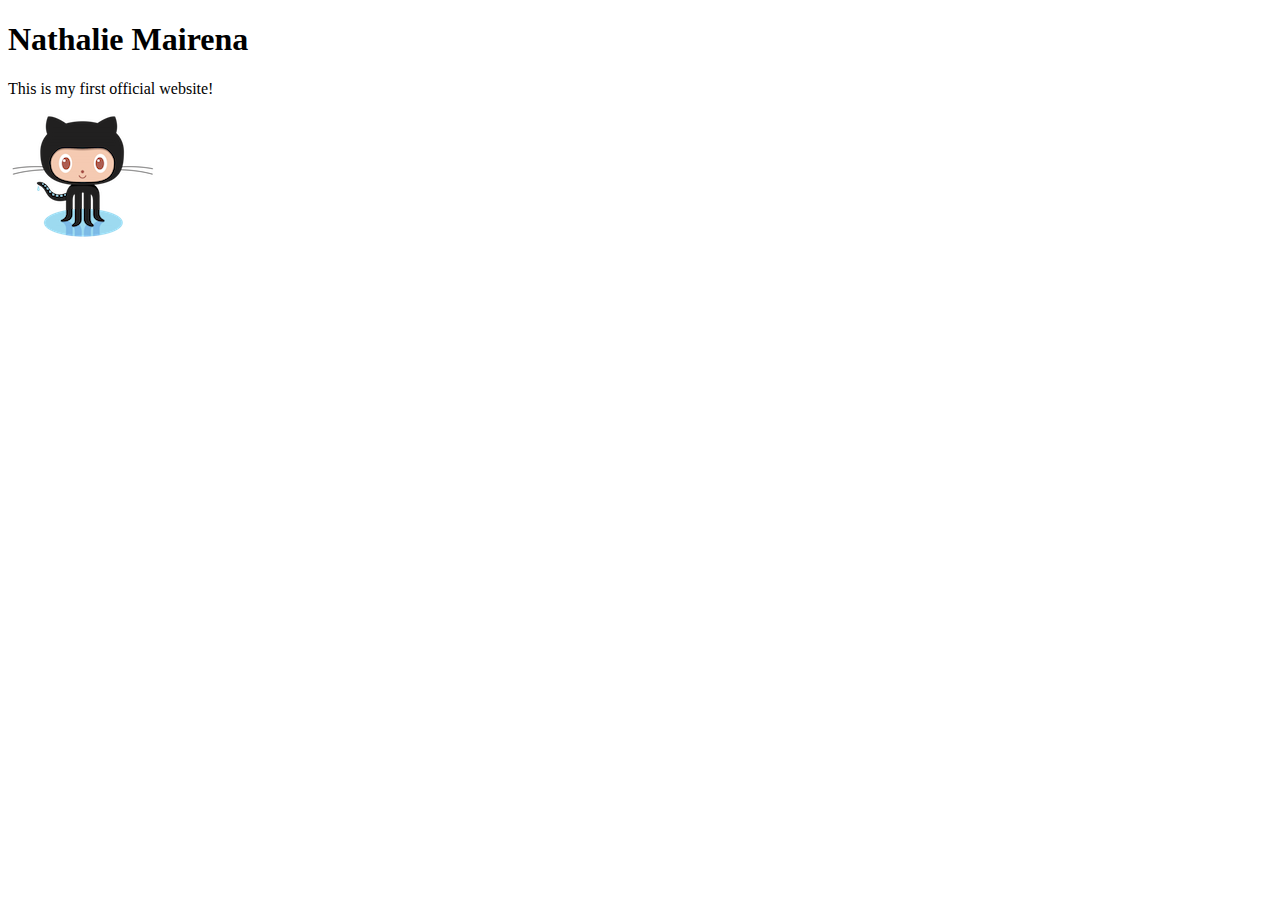
==== index.html @ a5fa05de "Website Creation" ====
<!DOCTYPE html>
<html lang="en">

<head>
  <meta charset="utf-8"/>
  <title>Nathalie Mairena Website</title>
</head>

<body>
  <h1>Nathalie Mairena</h1>
  <p>This is my first official website!</p>
  <img src="octocat.png" alt="This is supposed to be Octo Cat"/>
</body>


</html>
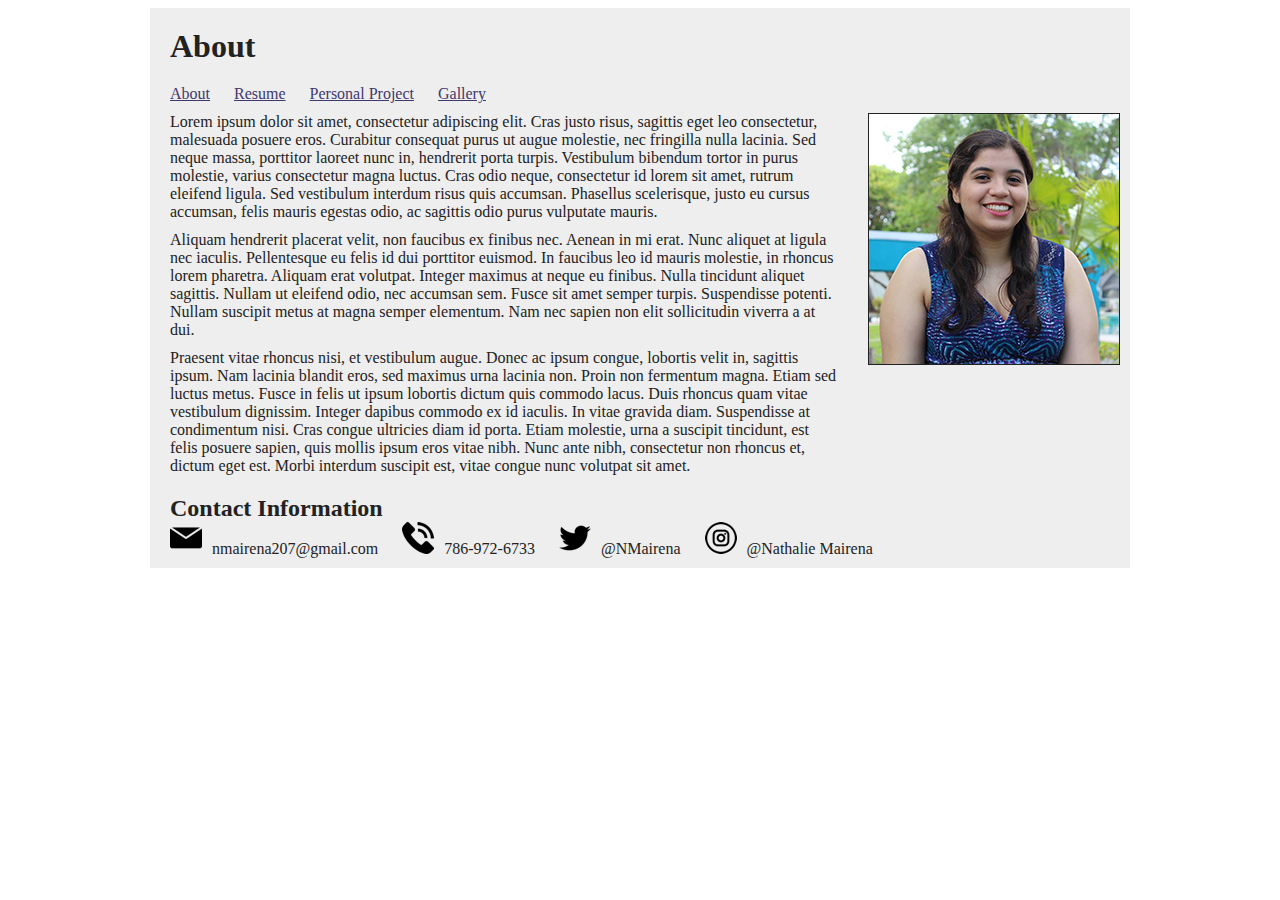
==== commit 5c534ebb: "Updating index" ====
--- a/index.html
+++ b/index.html
@@ -1,16 +1,50 @@
 <!DOCTYPE html>
+
 <html lang="en">
 
-<head>
-  <meta charset="utf-8"/>
-  <title>Nathalie Mairena Website</title>
-</head>
+  <head>
+    <meta charset="utf-8"/>
+    <title> Nathalie Mairena Website</title>
+    <link href= "css/style.css" rel="stylesheet"/>
+  </head>
 
-<body>
-  <h1>Nathalie Mairena</h1>
-  <p>This is my first official website!</p>
-  <img src="octocat.png" alt="This is supposed to be Octo Cat"/>
-</body>
+  <body>
+    <div class='container'>
+
+    <header id="homeHead">
+      <h1>About</h1>
+    </header>
+
+    <nav id="homeNav">
+      <ul>
+        <li><a href="index.html">About</a></li>
+        <li><a href="resume.html">Resume</a></li>
+        <li><a href="projects.html">Personal Project</a></li>
+        <li><a href="gallery.html">Gallery</a></li>
+      </ul>
+    </nav>
+
+    <div class="gridIndex">
+      <img id ="photo" src="imgs/headshot2.jpg" alt="Nathalie Mairena Headshot"/>
+      <section id="intro">
+        <p>Lorem ipsum dolor sit amet, consectetur adipiscing elit. Cras justo risus, sagittis eget leo consectetur, malesuada posuere eros. Curabitur consequat purus ut augue molestie, nec fringilla nulla lacinia. Sed neque massa, porttitor laoreet nunc in, hendrerit porta turpis. Vestibulum bibendum tortor in purus molestie, varius consectetur magna luctus. Cras odio neque, consectetur id lorem sit amet, rutrum eleifend ligula. Sed vestibulum interdum risus quis accumsan. Phasellus scelerisque, justo eu cursus accumsan, felis mauris egestas odio, ac sagittis odio purus vulputate mauris.</p>
+
+        <p>Aliquam hendrerit placerat velit, non faucibus ex finibus nec. Aenean in mi erat. Nunc aliquet at ligula nec iaculis. Pellentesque eu felis id dui porttitor euismod. In faucibus leo id mauris molestie, in rhoncus lorem pharetra. Aliquam erat volutpat. Integer maximus at neque eu finibus. Nulla tincidunt aliquet sagittis. Nullam ut eleifend odio, nec accumsan sem. Fusce sit amet semper turpis. Suspendisse potenti. Nullam suscipit metus at magna semper elementum. Nam nec sapien non elit sollicitudin viverra a at dui.</p>
+
+        <p>Praesent vitae rhoncus nisi, et vestibulum augue. Donec ac ipsum congue, lobortis velit in, sagittis ipsum. Nam lacinia blandit eros, sed maximus urna lacinia non. Proin non fermentum magna. Etiam sed luctus metus. Fusce in felis ut ipsum lobortis dictum quis commodo lacus. Duis rhoncus quam vitae vestibulum dignissim. Integer dapibus commodo ex id iaculis. In vitae gravida diam. Suspendisse at condimentum nisi. Cras congue ultricies diam id porta. Etiam molestie, urna a suscipit tincidunt, est felis posuere sapien, quis mollis ipsum eros vitae nibh. Nunc ante nibh, consectetur non rhoncus et, dictum eget est. Morbi interdum suscipit est, vitae congue nunc volutpat sit amet.</p>
+      </section>
+    </div>
+
+    <footer>
+      <h2>Contact Information</h2>
+        <p><img src="imgs/mail-icon.png" alt="Mail Icon Glyph from freeiconship.com"/>nmairena207@gmail.com</p>
+        <p><img src="imgs/phone-ring-icon.png" alt="Phone Vibrate Icon Glyph from freeiconshop.com"/>786-972-6733</p>
+        <p><img src="imgs/twitter-icon.png" alt="Twitter Icon Glyph from freeiconshop.com"/>@NMairena</p>
+        <p><img src="imgs/email-icon.png" alt="Instagram New Icon Glyph from freeiconshop.com"/>@Nathalie Mairena</p>
+    </footer>
+    </div>
 
 
+  </body>
+
 </html>
--- a/css/style.css
+++ b/css/style.css
@@ -0,0 +1,211 @@
+
+
+
+html {
+  font-size: 16px;
+}
+
+body {
+  color: #222;
+}
+
+nav ul {
+  list-style-type: none;
+  padding-left: 0;
+}
+
+nav li {
+  display: inline-block;
+  margin-right: 20px;
+}
+
+p {
+  padding-bottom:10px;
+  padding-left: 10px;
+  padding-right:10px;
+}
+
+a {
+  color: rgb(63,57,108);
+}
+
+a:visited{
+  color: rgb(44,45,86);
+}
+
+a:hover{
+  color: rgb(94,43,108);
+}
+
+h1, h2, h3, h4, p{
+  margin:0;
+}
+
+h1, h2, h3, h4, nav {
+  padding-top:10px;
+  padding-left: 10px;
+  padding-bottom:0;
+}
+
+ul {
+  margin: 10px 0px;
+}
+
+footer p {
+  padding: 0px 10px;
+  display: inline-block;
+}
+
+footer img{
+  padding-right:10px;
+}
+
+.container {
+  max-width: 960px;
+  margin: 0 auto;
+  padding:10px;
+  background-color: #eee;
+}
+
+#intro{
+  grid-area: intro;
+}
+
+#photo {
+  grid-area: photo;
+  border: 1px solid #222;
+}
+
+.gridIndex{
+  display:grid;
+  grid-template-columns: repeat(2, auto);
+  grid-template-rows: repeat(1, auto);
+  grid-gap: 20px;
+  grid-template-areas:
+  "intro photo"
+}
+
+#thesis{
+  grid-area: thesis;
+  line-height: 1.5;
+}
+
+#novel{
+  grid-area: novel;
+  line-height: 1.5;
+}
+
+#art{
+  grid-area:art;
+  line-height: 1.5;
+}
+
+#writing{
+  grid-area: writing;
+  border: 1px solid #ccc;
+  filter: grayscale(1);
+  transition: filter 1s ease-in;
+}
+
+#writing:hover {
+  filter: grayscale(0);
+  transition: filter 1s ease-in;
+}
+
+#book {
+  grid-area: book;
+  border: 1px solid #ccc;
+  filter: grayscale(1);
+  transition: filter 1s ease-in;
+}
+
+#book:hover {
+  filter: grayscale(0);
+  transition: filter 1s ease-in;
+}
+
+
+#supply {
+  grid-area: supply;
+  border: 1px solid #ccc;
+  filter: grayscale(1);
+  transition: filter 1s ease-in;
+}
+
+#supply:hover {
+  filter: grayscale(0);
+  transition: filter 1s ease-in;
+}
+
+.gridProjects{
+  display:grid;
+  grid-template-columns: repeat(3, auto);
+  grid-template-rows: repeat(2, auto);
+  grid-gap:20px;
+  grid-template-areas:
+  "writing book supply"
+  "thesis novel art"
+}
+
+
+#exp{
+  grid-area:exp;
+}
+#garden > p,h4 {
+  padding-top:0;
+  padding-right: 10px;
+  padding-bottom: 0;
+  padding-left:10px;
+}
+
+#hurricane > p, h4{
+  padding-top:0;
+  padding-right: 10px;
+  padding-bottom: 0;
+  padding-left:10px;
+}
+
+#affairs > p, h4{
+  padding-top:0;
+  padding-right: 10px;
+  padding-bottom: 0;
+  padding-left:10px;
+}
+
+#tfc > p, h4{
+  padding-top:0;
+  padding-right: 10px;
+  padding-bottom: 0;
+  padding-left:10px;
+}
+
+#hurricane{
+  grid-area:hurricane;
+  line-height: 1.5;
+}
+
+#garden{
+  grid-area:garden;
+  line-height: 1.5;
+}
+
+#affairs{
+  grid-area:affairs;
+  line-height: 1.5;
+}
+
+#tfc{
+  grid-area:tfc;
+  line-height: 1.5;
+}
+
+.gridResume{
+  display:grid;
+  grid-template-columns: repeat(2, auto);
+  grid-template-rows: repeat(2, auto);
+  grid-gap:20px;
+  grid-template-areas:
+  "exp exp"
+  "affairs tfc"
+  "garden hurricane"
+}
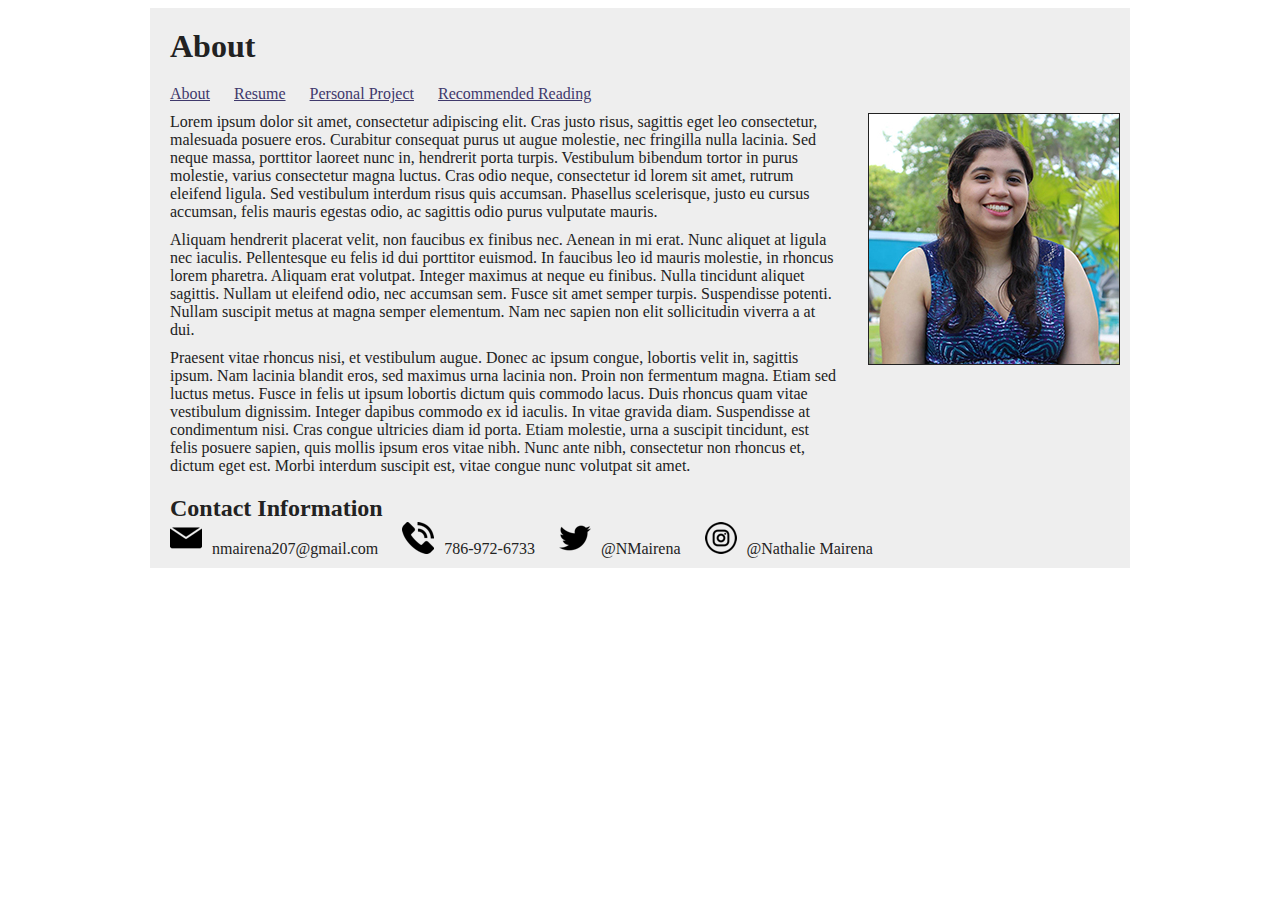
==== commit d5ee616f: "Update gallery" ====
--- a/index.html
+++ b/index.html
@@ -20,7 +20,7 @@
         <li><a href="index.html">About</a></li>
         <li><a href="resume.html">Resume</a></li>
         <li><a href="projects.html">Personal Project</a></li>
-        <li><a href="gallery.html">Gallery</a></li>
+        <li><a href="gallery.html">Recommended Reading</a></li>
       </ul>
     </nav>
 
--- a/css/style.css
+++ b/css/style.css
@@ -209,3 +209,253 @@
   "affairs tfc"
   "garden hurricane"
 }
+
+#frank{
+  grid-area: frank;
+
+}
+
+#grendel{
+  grid-area:grendel;
+}
+
+#beowulf{
+  grid-area:beowulf;
+}
+
+#wind{
+  grid-area:wind;
+}
+
+#child{
+  grid-area:child;
+}
+
+#spook{
+  grid-area:spook;
+}
+
+#fowl{
+  grid-area:fowl;
+}
+
+#warrior{
+  grid-area:warrior;
+}
+
+#japan{
+  grid-area:japan;
+}
+
+#space{
+  grid-area:space;
+}
+
+#watch{
+  grid-area:watch;
+}
+
+#monstress{
+  grid-area:monstress;
+}
+
+#connor{
+  grid-area:connor;
+}
+
+#lottery{
+  grid-area:lottery;
+}
+
+#titleone{
+  grid-area:titleone;
+}
+
+#titletwo{
+  grid-area:titletwo;
+}
+
+#titlethree{
+  grid-area:titlethree;
+}
+
+#titlefour{
+  grid-area:titlefour;
+}
+
+#frankpic{
+  grid-area:frankpic;
+  border: 1px solid #ccc;
+  filter: grayscale(1);
+  transition: filter 1s ease-in;
+}
+
+#frankpic:hover {
+  filter: grayscale(0);
+  transition: filter 1s ease-in;
+}
+#grendelpic{
+  grid-area:grendelpic;
+  border: 1px solid #ccc;
+  filter: grayscale(1);
+  transition: filter 1s ease-in;
+}
+
+#grendelpic:hover {
+  filter: grayscale(0);
+  transition: filter 1s ease-in;
+}
+#beowulfpic{
+  grid-area:beowulfpic;
+  border: 1px solid #ccc;
+  filter: grayscale(1);
+  transition: filter 1s ease-in;
+}
+
+#beowulfpic:hover {
+  filter: grayscale(0);
+  transition: filter 1s ease-in;
+}
+#windpic{
+  grid-area:windpic;
+  border: 1px solid #ccc;
+  filter: grayscale(1);
+  transition: filter 1s ease-in;
+}
+
+#windpic:hover {
+  filter: grayscale(0);
+  transition: filter 1s ease-in;
+}
+#childpic{
+  grid-area:childpic;
+  border: 1px solid #ccc;
+  filter: grayscale(1);
+  transition: filter 1s ease-in;
+}
+
+#childpic:hover {
+  filter: grayscale(0);
+  transition: filter 1s ease-in;
+}
+#spookpic{
+  grid-area:spookpic;
+  border: 1px solid #ccc;
+  filter: grayscale(1);
+  transition: filter 1s ease-in;
+}
+
+#spookpic:hover {
+  filter: grayscale(0);
+  transition: filter 1s ease-in;
+}
+#fowlpic{
+  grid-area:fowlpic;
+  border: 1px solid #ccc;
+  filter: grayscale(1);
+  transition: filter 1s ease-in;
+}
+
+#fowlpic:hover {
+  filter: grayscale(0);
+  transition: filter 1s ease-in;
+}
+#warriorpic{
+  grid-area:warriorpic;
+  border: 1px solid #ccc;
+  filter: grayscale(1);
+  transition: filter 1s ease-in;
+}
+
+#warriorpic:hover {
+  filter: grayscale(0);
+  transition: filter 1s ease-in;
+}
+#japanpic{
+  grid-area:japanpic;
+  border: 1px solid #ccc;
+  filter: grayscale(1);
+  transition: filter 1s ease-in;
+}
+
+#japanpic:hover {
+  filter: grayscale(0);
+  transition: filter 1s ease-in;
+}
+#spacepic{
+  grid-area:spacepic;
+  border: 1px solid #ccc;
+  filter: grayscale(1);
+  transition: filter 1s ease-in;
+}
+
+#spacepic:hover {
+  filter: grayscale(0);
+  transition: filter 1s ease-in;
+}
+#watchpic{
+  grid-area:watchpic;
+  border: 1px solid #ccc;
+  filter: grayscale(1);
+  transition: filter 1s ease-in;
+}
+
+#watchpic:hover {
+  filter: grayscale(0);
+  transition: filter 1s ease-in;
+}
+#monsterpic{
+  grid-area:monsterpic;
+  border: 1px solid #ccc;
+  filter: grayscale(1);
+  transition: filter 1s ease-in;
+}
+
+#monsterpic:hover {
+  filter: grayscale(0);
+  transition: filter 1s ease-in;
+}
+#connorpic{
+  grid-area:connorpic;
+  border: 1px solid #ccc;
+  filter: grayscale(1);
+  transition: filter 1s ease-in;
+}
+
+#connorpic:hover {
+  filter: grayscale(0);
+  transition: filter 1s ease-in;
+}
+#lotterypic{
+  grid-area:lotterypic;
+  border: 1px solid #ccc;
+  filter: grayscale(1);
+  transition: filter 1s ease-in;
+}
+
+#lotterypic:hover {
+  filter: grayscale(0);
+  transition: filter 1s ease-in;
+}
+.gridBook{
+  display:grid;
+  grid-template-columns: repeat(4,auto);
+  grid-template-rows: repeat(11,auto);
+  grid-gap: 20px;
+  grid-template-areas:
+  "titleone . . ."
+  "frankpic frank grendelpic grendel"
+  "beowulfpic beowulf  windpic wind"
+  "titletwo . . ."
+  "childpic child spookpic spook"
+  "fowlpic fowl warriorpic warrior"
+  "titlethree . . ."
+  "japanpic japan spacepic space"
+  "watchpic watch monsterpic monstress"
+  "titlefour . . ."
+  "connorpic connor lotterypic lottery"
+}
+
+.gridBook p{
+  padding-top: 10px;
+}
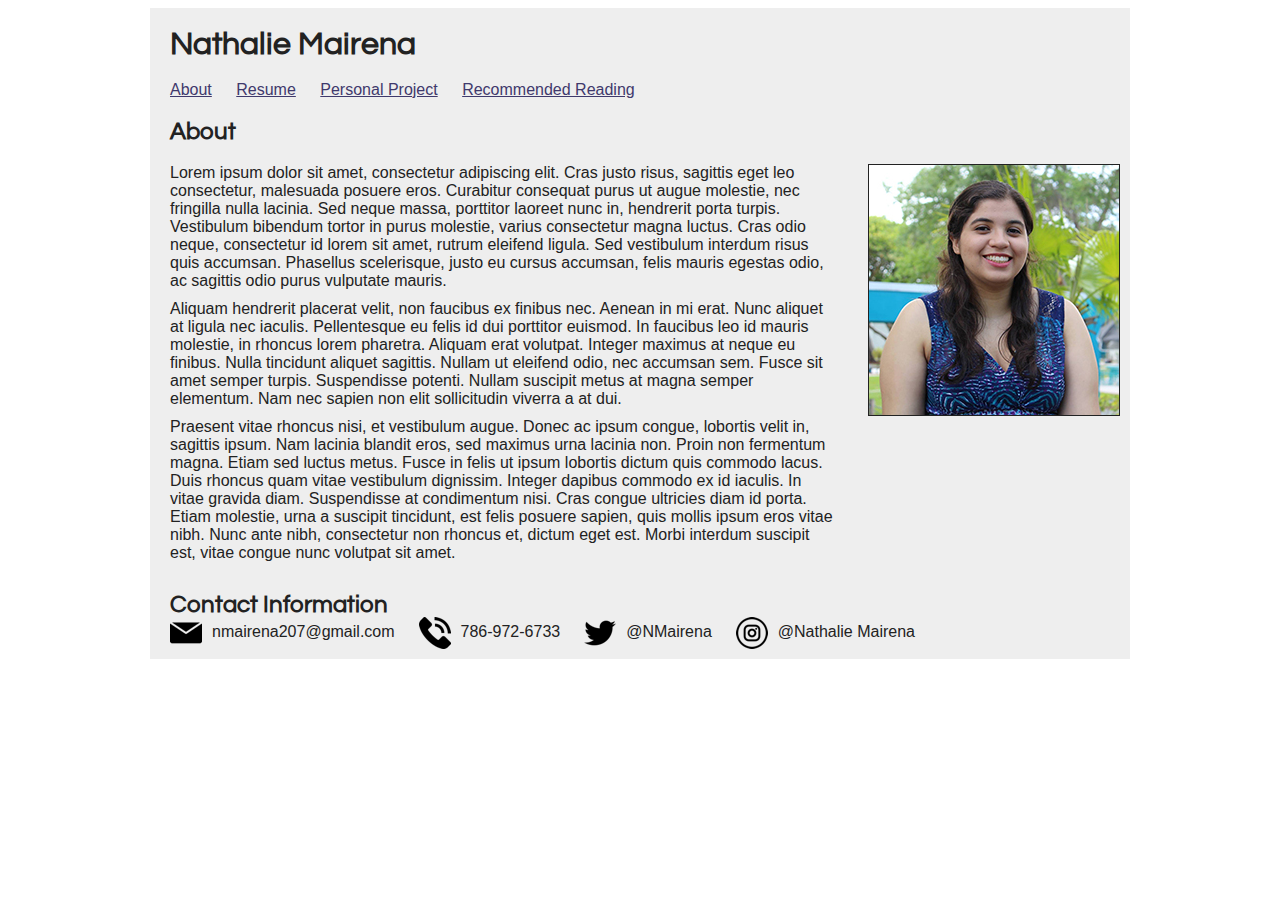
==== commit e64e83c2: "update" ====
--- a/index.html
+++ b/index.html
@@ -12,7 +12,7 @@
     <div class='container'>
 
     <header id="homeHead">
-      <h1>About</h1>
+      <h1>Nathalie Mairena</h1>
     </header>
 
     <nav id="homeNav">
@@ -26,6 +26,7 @@
 
     <div class="gridIndex">
       <img id ="photo" src="imgs/headshot2.jpg" alt="Nathalie Mairena Headshot"/>
+      <h2 id="introtitle">About</h2>
       <section id="intro">
         <p>Lorem ipsum dolor sit amet, consectetur adipiscing elit. Cras justo risus, sagittis eget leo consectetur, malesuada posuere eros. Curabitur consequat purus ut augue molestie, nec fringilla nulla lacinia. Sed neque massa, porttitor laoreet nunc in, hendrerit porta turpis. Vestibulum bibendum tortor in purus molestie, varius consectetur magna luctus. Cras odio neque, consectetur id lorem sit amet, rutrum eleifend ligula. Sed vestibulum interdum risus quis accumsan. Phasellus scelerisque, justo eu cursus accumsan, felis mauris egestas odio, ac sagittis odio purus vulputate mauris.</p>
 
--- a/css/style.css
+++ b/css/style.css
@@ -1,4 +1,13 @@
-
+@import url('https://fonts.googleapis.com/css?family=Fira+Sans+Condensed|Questrial');
+
+
+h1, h2, h3, h4, h5{
+font-family:"Questrial", sans-serif;
+}
+
+p, ul, li, nav{
+font-family:"Fira Sans", sans-serif;
+}
 
 
 html {
@@ -58,6 +67,11 @@
 
 footer img{
   padding-right:10px;
+  vertical-align: middle;
+}
+
+footer{
+  margin-top: 10px;
 }
 
 .container {
@@ -74,6 +88,9 @@
 #photo {
   grid-area: photo;
   border: 1px solid #222;
+}
+#introtitle{
+  grid-area:introtitle;
 }
 
 .gridIndex{
@@ -82,6 +99,7 @@
   grid-template-rows: repeat(1, auto);
   grid-gap: 20px;
   grid-template-areas:
+  "introtitle ."
   "intro photo"
 }
 
@@ -137,15 +155,26 @@
   transition: filter 1s ease-in;
 }
 
+#thesistitle{
+  grid-area: thesistitle;
+}
+#noveltitle{
+  grid-area:noveltitle;
+}
+#artstitle{
+  grid-area:artstitle;
+}
 .gridProjects{
   display:grid;
   grid-template-columns: repeat(3, auto);
-  grid-template-rows: repeat(2, auto);
+  grid-template-rows: repeat(3, auto);
   grid-gap:20px;
   grid-template-areas:
   "writing book supply"
+  "thesistitle noveltitle artstitle"
   "thesis novel art"
 }
+
 
 
 #exp{
@@ -212,59 +241,73 @@
 
 #frank{
   grid-area: frank;
+  line-height: 1.5;
 
 }
 
 #grendel{
   grid-area:grendel;
+  line-height: 1.5;
 }
 
 #beowulf{
   grid-area:beowulf;
+  line-height: 1.5;
 }
 
 #wind{
   grid-area:wind;
+  line-height: 1.5;
 }
 
 #child{
   grid-area:child;
+  line-height: 1.5;
 }
 
 #spook{
   grid-area:spook;
+  line-height: 1.5;
 }
 
 #fowl{
   grid-area:fowl;
+  line-height: 1.5;
 }
 
 #warrior{
   grid-area:warrior;
+  line-height: 1.5;
 }
 
 #japan{
   grid-area:japan;
+  line-height: 1.5;
 }
 
 #space{
   grid-area:space;
+  line-height: 1.5;
 }
 
 #watch{
   grid-area:watch;
+  line-height: 1.5;
 }
 
 #monstress{
   grid-area:monstress;
+  line-height: 1.5;
 }
 
 #connor{
   grid-area:connor;
+  line-height: 1.5;
 }
 
 #lottery{
   grid-area:lottery;
+  line-height: 1.5;
 }
 
 #titleone{
@@ -458,4 +501,9 @@
 
 .gridBook p{
   padding-top: 10px;
-}
+  padding-bottom: 0;
+}
+
+.gridBook h3{
+  padding-top: 0;
+}
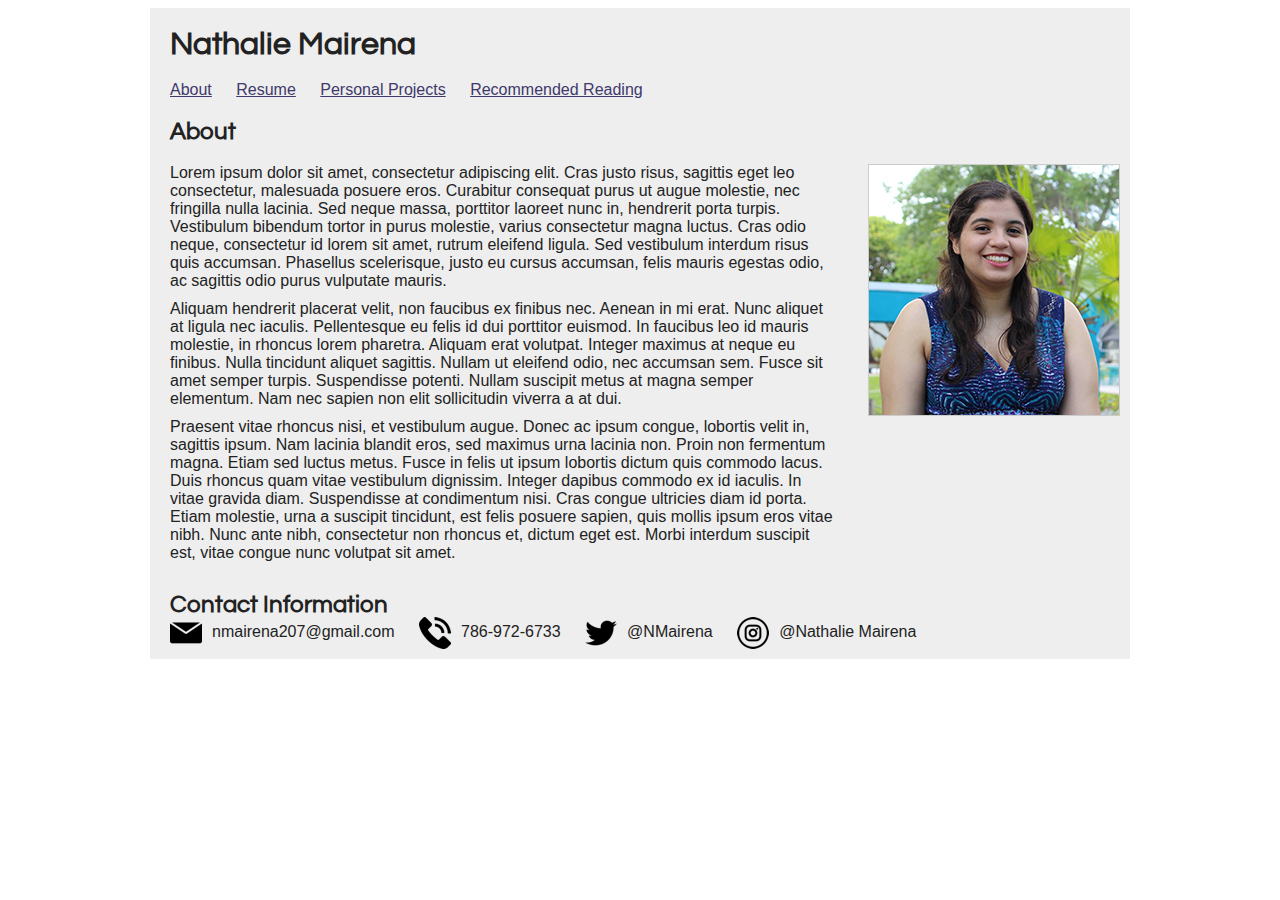
==== commit fa600e7c: "updated project" ====
--- a/index.html
+++ b/index.html
@@ -19,7 +19,7 @@
       <ul>
         <li><a href="index.html">About</a></li>
         <li><a href="resume.html">Resume</a></li>
-        <li><a href="projects.html">Personal Project</a></li>
+        <li><a href="projects.html">Personal Projects</a></li>
         <li><a href="gallery.html">Recommended Reading</a></li>
       </ul>
     </nav>
--- a/css/style.css
+++ b/css/style.css
@@ -5,7 +5,7 @@
 font-family:"Questrial", sans-serif;
 }
 
-p, ul, li, nav{
+p, ul, li, nav, footer{
 font-family:"Fira Sans", sans-serif;
 }
 
@@ -87,7 +87,7 @@
 
 #photo {
   grid-area: photo;
-  border: 1px solid #222;
+  border: 1px solid #ccc;
 }
 #introtitle{
   grid-area:introtitle;
@@ -175,6 +175,9 @@
   "thesis novel art"
 }
 
+.gridProjects img{
+  margin-top: 10px;
+}
 
 
 #exp{
@@ -238,6 +241,9 @@
   "affairs tfc"
   "garden hurricane"
 }
+.gridResume h3{
+  padding-top:0;
+}
 
 #frank{
   grid-area: frank;
@@ -484,7 +490,8 @@
   display:grid;
   grid-template-columns: repeat(4,auto);
   grid-template-rows: repeat(11,auto);
-  grid-gap: 20px;
+  grid-column-gap: 10px;
+  grid-row-gap: 20px;
   grid-template-areas:
   "titleone . . ."
   "frankpic frank grendelpic grendel"
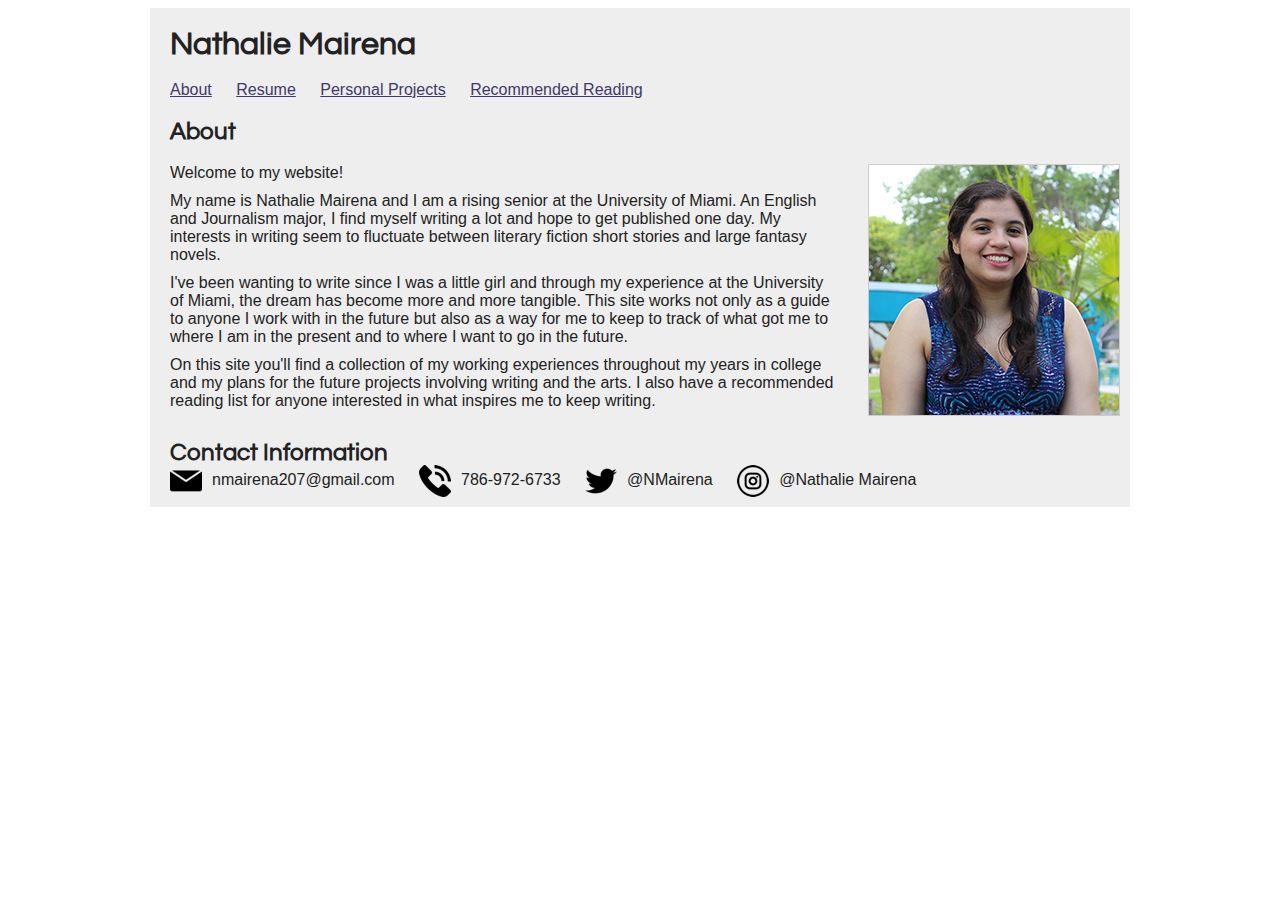
==== commit cdc145c0: "Updated intro" ====
--- a/index.html
+++ b/index.html
@@ -28,11 +28,10 @@
       <img id ="photo" src="imgs/headshot2.jpg" alt="Nathalie Mairena Headshot"/>
       <h2 id="introtitle">About</h2>
       <section id="intro">
-        <p>Lorem ipsum dolor sit amet, consectetur adipiscing elit. Cras justo risus, sagittis eget leo consectetur, malesuada posuere eros. Curabitur consequat purus ut augue molestie, nec fringilla nulla lacinia. Sed neque massa, porttitor laoreet nunc in, hendrerit porta turpis. Vestibulum bibendum tortor in purus molestie, varius consectetur magna luctus. Cras odio neque, consectetur id lorem sit amet, rutrum eleifend ligula. Sed vestibulum interdum risus quis accumsan. Phasellus scelerisque, justo eu cursus accumsan, felis mauris egestas odio, ac sagittis odio purus vulputate mauris.</p>
-
-        <p>Aliquam hendrerit placerat velit, non faucibus ex finibus nec. Aenean in mi erat. Nunc aliquet at ligula nec iaculis. Pellentesque eu felis id dui porttitor euismod. In faucibus leo id mauris molestie, in rhoncus lorem pharetra. Aliquam erat volutpat. Integer maximus at neque eu finibus. Nulla tincidunt aliquet sagittis. Nullam ut eleifend odio, nec accumsan sem. Fusce sit amet semper turpis. Suspendisse potenti. Nullam suscipit metus at magna semper elementum. Nam nec sapien non elit sollicitudin viverra a at dui.</p>
-
-        <p>Praesent vitae rhoncus nisi, et vestibulum augue. Donec ac ipsum congue, lobortis velit in, sagittis ipsum. Nam lacinia blandit eros, sed maximus urna lacinia non. Proin non fermentum magna. Etiam sed luctus metus. Fusce in felis ut ipsum lobortis dictum quis commodo lacus. Duis rhoncus quam vitae vestibulum dignissim. Integer dapibus commodo ex id iaculis. In vitae gravida diam. Suspendisse at condimentum nisi. Cras congue ultricies diam id porta. Etiam molestie, urna a suscipit tincidunt, est felis posuere sapien, quis mollis ipsum eros vitae nibh. Nunc ante nibh, consectetur non rhoncus et, dictum eget est. Morbi interdum suscipit est, vitae congue nunc volutpat sit amet.</p>
+        <p>Welcome to my website!</p>
+        <p>My name is Nathalie Mairena and I am a rising senior at the University of Miami. An English and Journalism major, I find myself writing a lot and hope to get published one day. My interests in writing seem to fluctuate between literary fiction short stories and large fantasy novels.</p>
+        <p>I've been wanting to write since I was a little girl and through my experience at the University of Miami, the dream has become more and more tangible. This site works not only as a guide to anyone I work with in the future but also as a way for me to keep to track of what got me to where I am in the present and to where I want to go in the future.</p>
+        <p>On this site you'll find a collection of my working experiences throughout my years in college and my plans for the future projects involving writing and the arts. I also have a recommended reading list for anyone interested in what inspires me to keep writing.</p>
       </section>
     </div>
 
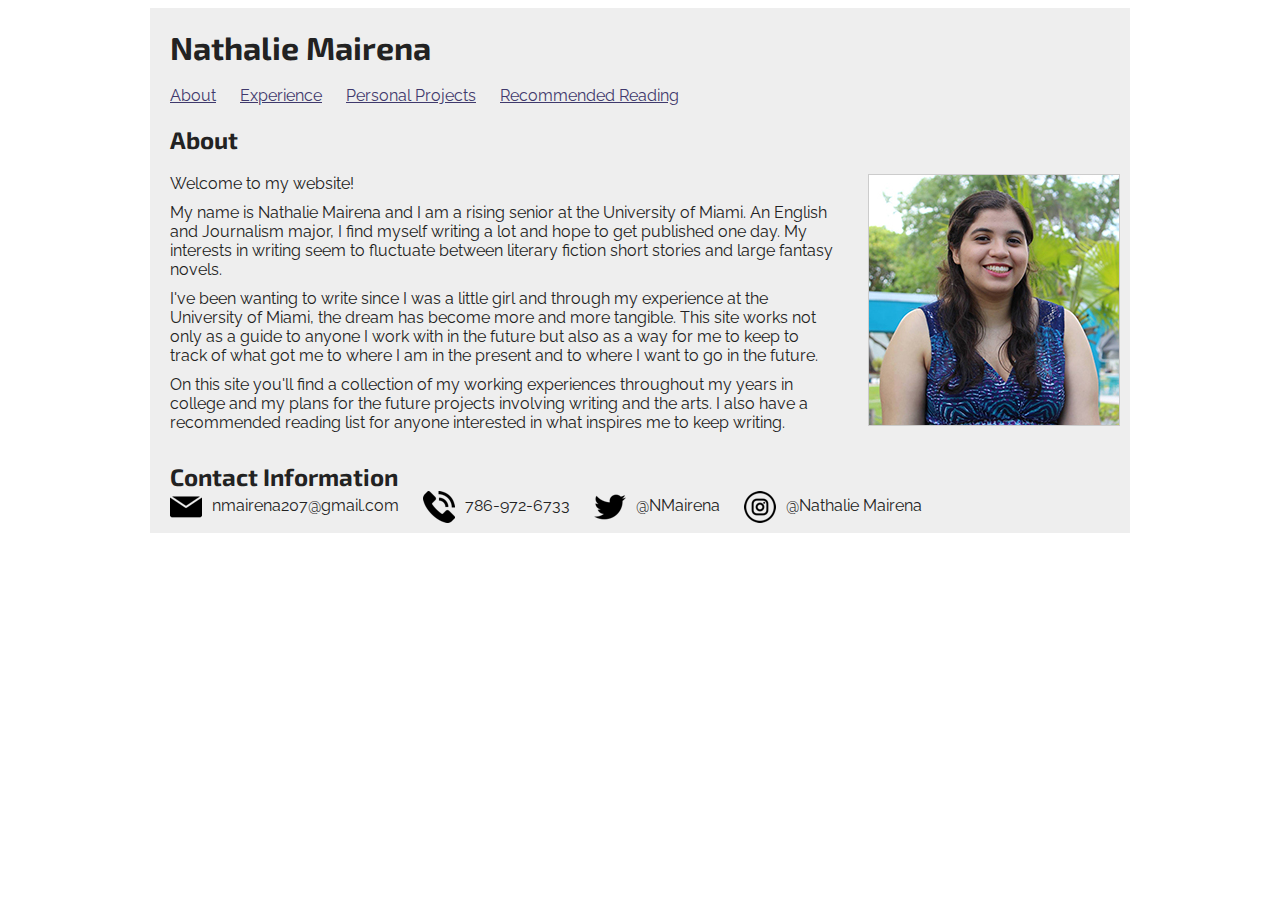
==== commit 3762ecd6: "updating small stuff" ====
--- a/index.html
+++ b/index.html
@@ -18,7 +18,7 @@
     <nav id="homeNav">
       <ul>
         <li><a href="index.html">About</a></li>
-        <li><a href="resume.html">Resume</a></li>
+        <li><a href="resume.html">Experience</a></li>
         <li><a href="projects.html">Personal Projects</a></li>
         <li><a href="gallery.html">Recommended Reading</a></li>
       </ul>
--- a/css/style.css
+++ b/css/style.css
@@ -1,12 +1,12 @@
-@import url('https://fonts.googleapis.com/css?family=Fira+Sans+Condensed|Questrial');
-
+
+@import url('https://fonts.googleapis.com/css?family=Exo+2|Raleway');
 
 h1, h2, h3, h4, h5{
-font-family:"Questrial", sans-serif;
+font-family:"Exo 2", sans-serif;
 }
 
 p, ul, li, nav, footer{
-font-family:"Fira Sans", sans-serif;
+font-family:"Raleway", sans-serif;
 }
 
 
